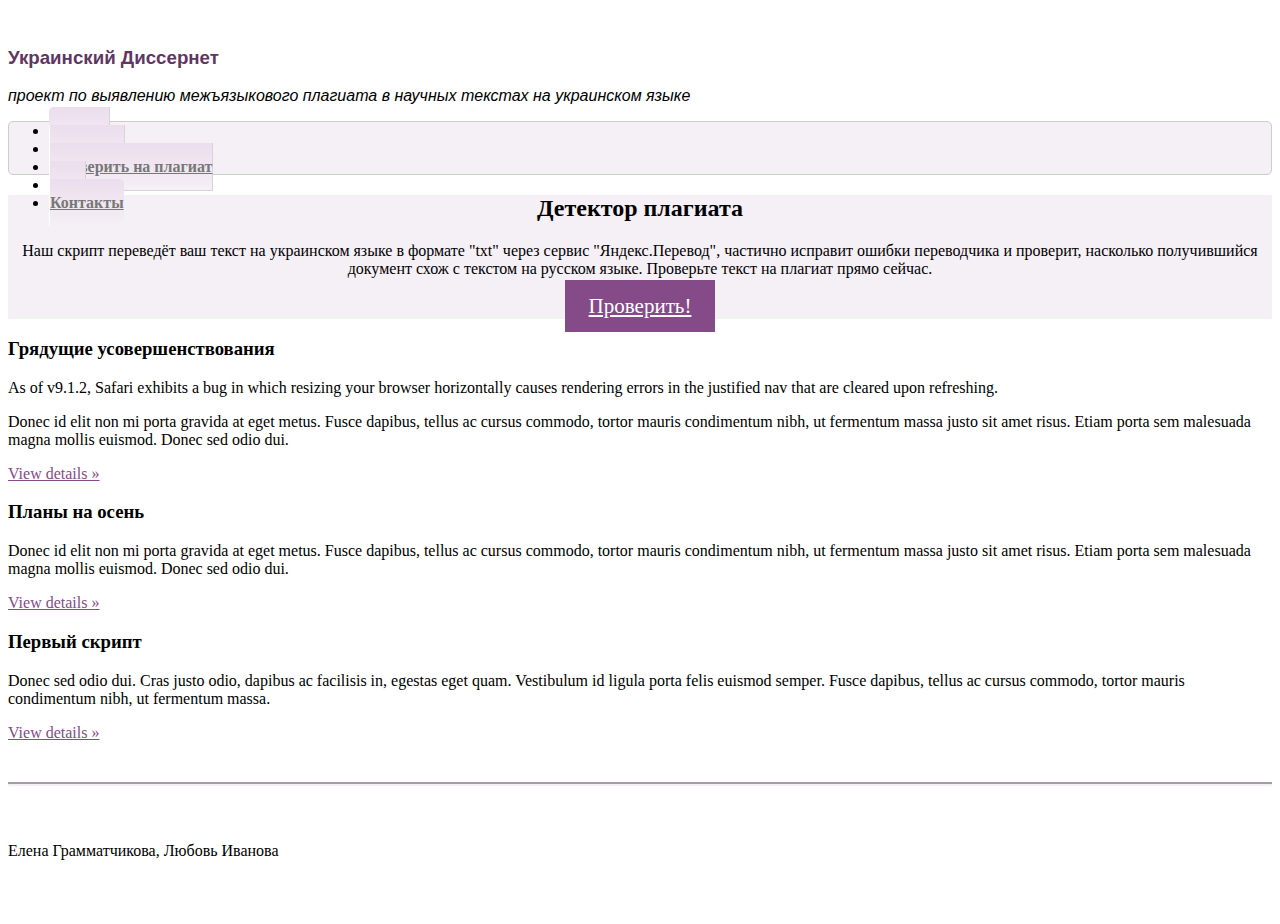
==== index.html @ 6aaf50db "the main page" ====
<!DOCTYPE html>
<html lang="en">
  <head>
    <meta charset="utf-8">
    <meta http-equiv="X-UA-Compatible" content="IE=edge">
    <meta name="viewport" content="width=device-width, initial-scale=1">
    <!-- The above 3 meta tags *must* come first in the head; any other head content must come *after* these tags -->
    <meta name="description" content="Cross-lingual Plagiarism Detection on Data of Ukrainian And Russian Language">
    <meta name="author" content="Yelena Grammatchikova, Lyubov Ivanova">
    <link rel="icon" href="udn.png">

    <title>Проект "Украинский Диссернет" - проверка текстов на плагиат</title>

    <!-- Bootstrap core CSS -->
    <link href="../../dist/css/bootstrap.min.css" rel="stylesheet">

    <!-- IE10 viewport hack for Surface/desktop Windows 8 bug -->
    <link href="../../assets/css/ie10-viewport-bug-workaround.css" rel="stylesheet">

    <!-- Custom styles for this template -->
    <link href="justified-nav.css" rel="stylesheet">

    <!-- Just for debugging purposes. Don't actually copy these 2 lines! -->
    <!--[if lt IE 9]><script src="../../assets/js/ie8-responsive-file-warning.js"></script><![endif]-->
    <script src="../../assets/js/ie-emulation-modes-warning.js"></script>

    <!-- HTML5 shim and Respond.js for IE8 support of HTML5 elements and media queries -->
    <!--[if lt IE 9]>
      <script src="https://oss.maxcdn.com/html5shiv/3.7.3/html5shiv.min.js"></script>
      <script src="https://oss.maxcdn.com/respond/1.4.2/respond.min.js"></script>
    <![endif]-->
  </head>

  <body>

    <div class="container">

      <!-- The justified navigation menu is meant for single line per list item.
           Multiple lines will require custom code not provided by Bootstrap. -->
      <div class="masthead">
        <h3 style="font-family: Verdana, Arial, Helvetica, sans-serif; color:#603663; font-weight:bold">Украинский Диссернет</h3>
		<p style="font-style:italic; font-family: Verdana, Arial, Helvetica, sans-serif;">проект по выявлению межъязыкового плагиата в научных текстах на украинском языке</p>
        <nav>
          <ul class="nav nav-justified">
            <li class="active"><a href="#">Главная</a></li>
            <li><a href="#">О проекте</a></li>
            <li><a href="#">Проверить на плагиат</a></li>
            <li><a href="#">Блог</a></li>
            <li><a href="#">Контакты</a></li>
          </ul>
        </nav>
      </div>

      <!-- Jumbotron -->
      <div class="jumbotron">
        <h2 class='headings'>Детектор плагиата</h2>
        <p class="lead">Наш скрипт переведёт ваш текст на украинском языке в формате "txt" через сервис "Яндекс.Перевод", частично исправит ошибки переводчика и проверит, насколько получившийся документ схож с текстом на русском языке. Проверьте текст на плагиат прямо сейчас.
</p>
        <p><a class="btn btn-lg" href="#" role="button">Проверить!</a></p>
      </div>

      <!-- Example row of columns -->
      <div class="row">
        <div class="col-lg-4">
          <h3 class='headings'>Грядущие усовершенствования</h3>
          <p>As of v9.1.2, Safari exhibits a bug in which resizing your browser horizontally causes rendering errors in the justified nav that are cleared upon refreshing.</p>
          <p>Donec id elit non mi porta gravida at eget metus. Fusce dapibus, tellus ac cursus commodo, tortor mauris condimentum nibh, ut fermentum massa justo sit amet risus. Etiam porta sem malesuada magna mollis euismod. Donec sed odio dui. </p>
          <p><a class="btn btn-new" href="#" role="button">View details &raquo;</a></p>
        </div>
        <div class="col-lg-4">
          <h3 class='headings'>Планы на осень</h3>
          <p>Donec id elit non mi porta gravida at eget metus. Fusce dapibus, tellus ac cursus commodo, tortor mauris condimentum nibh, ut fermentum massa justo sit amet risus. Etiam porta sem malesuada magna mollis euismod. Donec sed odio dui. </p>
          <p><a class="btn btn-new" href="#" role="button">View details &raquo;</a></p>
       </div>
        <div class="col-lg-4">
          <h3 class='headings'>Первый скрипт</h3>
          <p>Donec sed odio dui. Cras justo odio, dapibus ac facilisis in, egestas eget quam. Vestibulum id ligula porta felis euismod semper. Fusce dapibus, tellus ac cursus commodo, tortor mauris condimentum nibh, ut fermentum massa.</p>
          <p><a class="btn btn-new" href="#" role="button">View details &raquo;</a></p>
        </div>
      </div>

      <!-- Site footer -->
      <footer class="footer">
        <p>Елена Грамматчикова, Любовь Иванова</p>
      </footer>

    </div> <!-- /container -->


    <!-- IE10 viewport hack for Surface/desktop Windows 8 bug -->
    <script src="../../assets/js/ie10-viewport-bug-workaround.js"></script>
  </body>
</html>
---- justified-nav.css ----
body {
  padding-top: 20px;
}

.footer {
  padding-top: 40px;
  padding-bottom: 40px;
  margin-top: 40px;
  border-top: 4px groove #f5eff6;
}

/* Main marketing message and sign up button */
.jumbotron {
  text-align: center;
  background-color: #f5eff6;
}
.jumbotron .btn {
  background-color: #854B89;
  padding: 14px 24px;
  font-size: 21px;
  color: #FFF;
}

/* Customize the nav-justified links to be fill the entire space of the .navbar */

.nav-justified {
  background-color: #f5eff6;
  border: 1px solid #ccc;
  border-radius: 5px;
}
.nav-justified > li > a {
  padding-top: 15px;
  padding-bottom: 15px;
  margin-bottom: 0;
  font-weight: bold;
  color: #777;
  text-align: center;
  background-color: #f5eff6; /* Old browsers */
  background-image: -webkit-gradient(linear, left top, left bottom, from(#ecdeed), to(#f5eff6));
  background-image: -webkit-linear-gradient(top, #ecdeed 0%, #f5eff6 100%);
  background-image:      -o-linear-gradient(top, #ecdeed 0%, #f5eff6 100%);
  background-image:         linear-gradient(to bottom, #ecdeed 0%, #f5eff6 100%);
  filter: progid:DXImageTransform.Microsoft.gradient( startColorstr='#ecdeed', endColorstr='#f5eff6',GradientType=0 ); /* IE6-9 */
  background-repeat: repeat-x; /* Repeat the gradient */
  border-bottom: 1px solid #d5d5d5;
}
.nav-justified > li:first-child > a {
  border-radius: 5px 5px 0 0;
}
.nav-justified > li:last-child > a {
  border-bottom: 0;
  border-radius: 0 0 5px 5px;
}

@media (min-width: 768px) {
  .nav-justified {
    max-height: 52px;
  }
  .nav-justified > li > a {
    border-right: 1px solid #d5d5d5;
    border-left: 1px solid #fff;
  }
  .nav-justified > li:first-child > a {
    border-left: 0;
    border-radius: 5px 0 0 5px;
  }
  .nav-justified > li:last-child > a {
    border-right: 0;
    border-radius: 0 5px 5px 0;
  }
.btn-new {
      background-color: #FFF;
      color: #854B89;
      border-color: #854B89;
      border-radius: 25px;
}
  .btn-new:hover,
  .btn-new:focus,
  .btn-new:active    {
      background-color: #854B89;
      color: #FFF;
      border-color: #adadad;
}
.headings {
	font-family: Georgia, 'Times New Roman', Times, serif;
}
}

/* Responsive: Portrait tablets and up */
@media screen and (min-width: 768px) {
  /* Remove the padding we set earlier */
  .masthead,
  .marketing,
  .footer {
    padding-right: 0;
    padding-left: 0;
  }
}
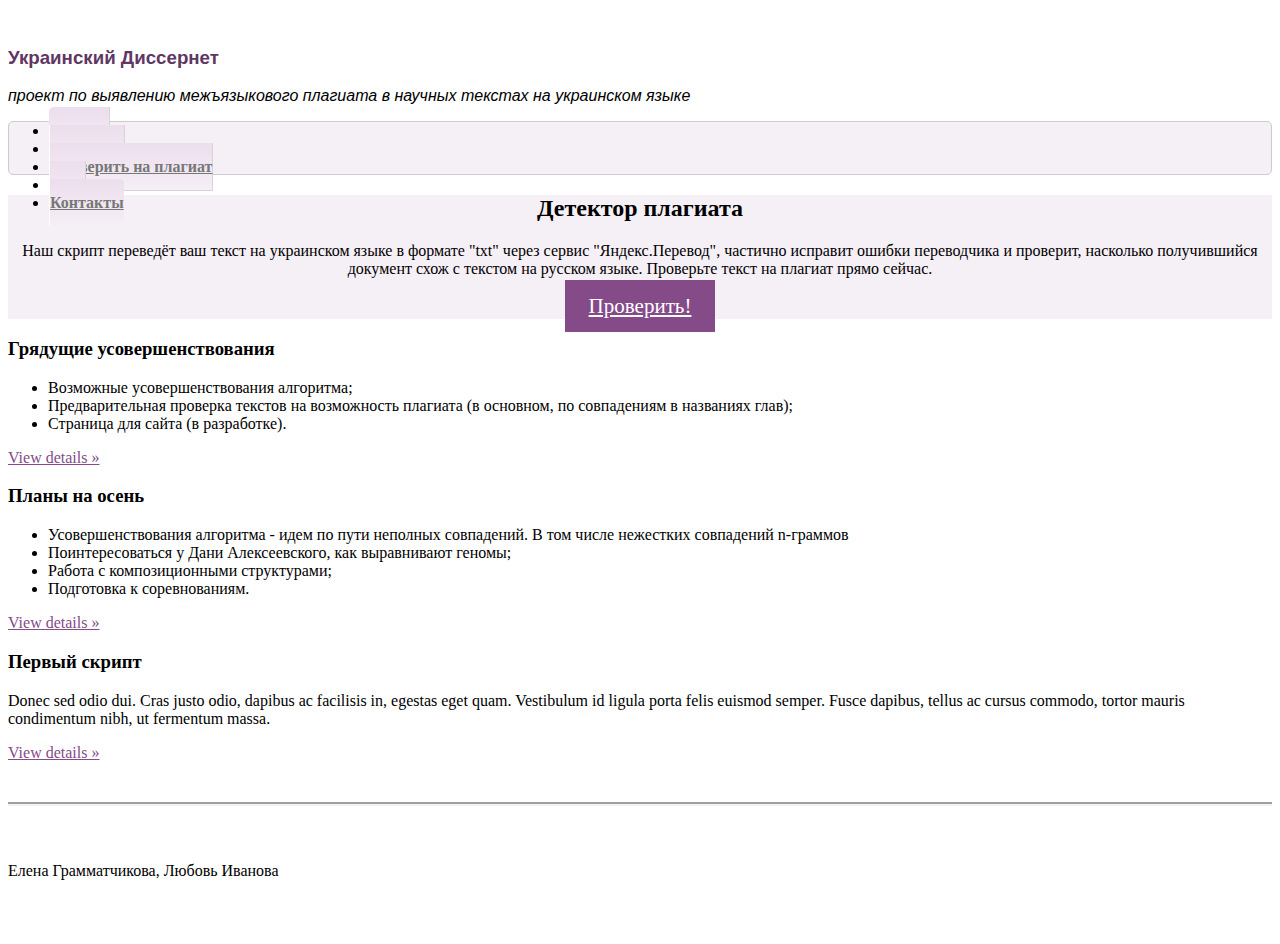
==== commit 41ff0304: "description added" ====
--- a/index.html
+++ b/index.html
@@ -63,13 +63,21 @@
       <div class="row">
         <div class="col-lg-4">
           <h3 class='headings'>Грядущие усовершенствования</h3>
-          <p>As of v9.1.2, Safari exhibits a bug in which resizing your browser horizontally causes rendering errors in the justified nav that are cleared upon refreshing.</p>
-          <p>Donec id elit non mi porta gravida at eget metus. Fusce dapibus, tellus ac cursus commodo, tortor mauris condimentum nibh, ut fermentum massa justo sit amet risus. Etiam porta sem malesuada magna mollis euismod. Donec sed odio dui. </p>
+          <ul>
+            <li>Возможные усовершенствования алгоритма;</li>
+            <li>Предварительная проверка текстов на возможность плагиата (в основном, по совпадениям в названиях глав);</li>
+            <li>Страница для сайта (в разработке).</li>
+          </ul>
           <p><a class="btn btn-new" href="#" role="button">View details &raquo;</a></p>
         </div>
         <div class="col-lg-4">
           <h3 class='headings'>Планы на осень</h3>
-          <p>Donec id elit non mi porta gravida at eget metus. Fusce dapibus, tellus ac cursus commodo, tortor mauris condimentum nibh, ut fermentum massa justo sit amet risus. Etiam porta sem malesuada magna mollis euismod. Donec sed odio dui. </p>
+          <ul>
+            <li>Усовершенствования алгоритма - идем по пути неполных совпадений. В том числе нежестких совпадений n-граммов</li>
+            <li>Поинтересоваться  у Дани Алексеевского, как выравнивают геномы;</li>
+            <li>Работа с композиционными структурами;</li>
+            <li>Подготовка к соревнованиям.</li>
+          </ul>
           <p><a class="btn btn-new" href="#" role="button">View details &raquo;</a></p>
        </div>
         <div class="col-lg-4">
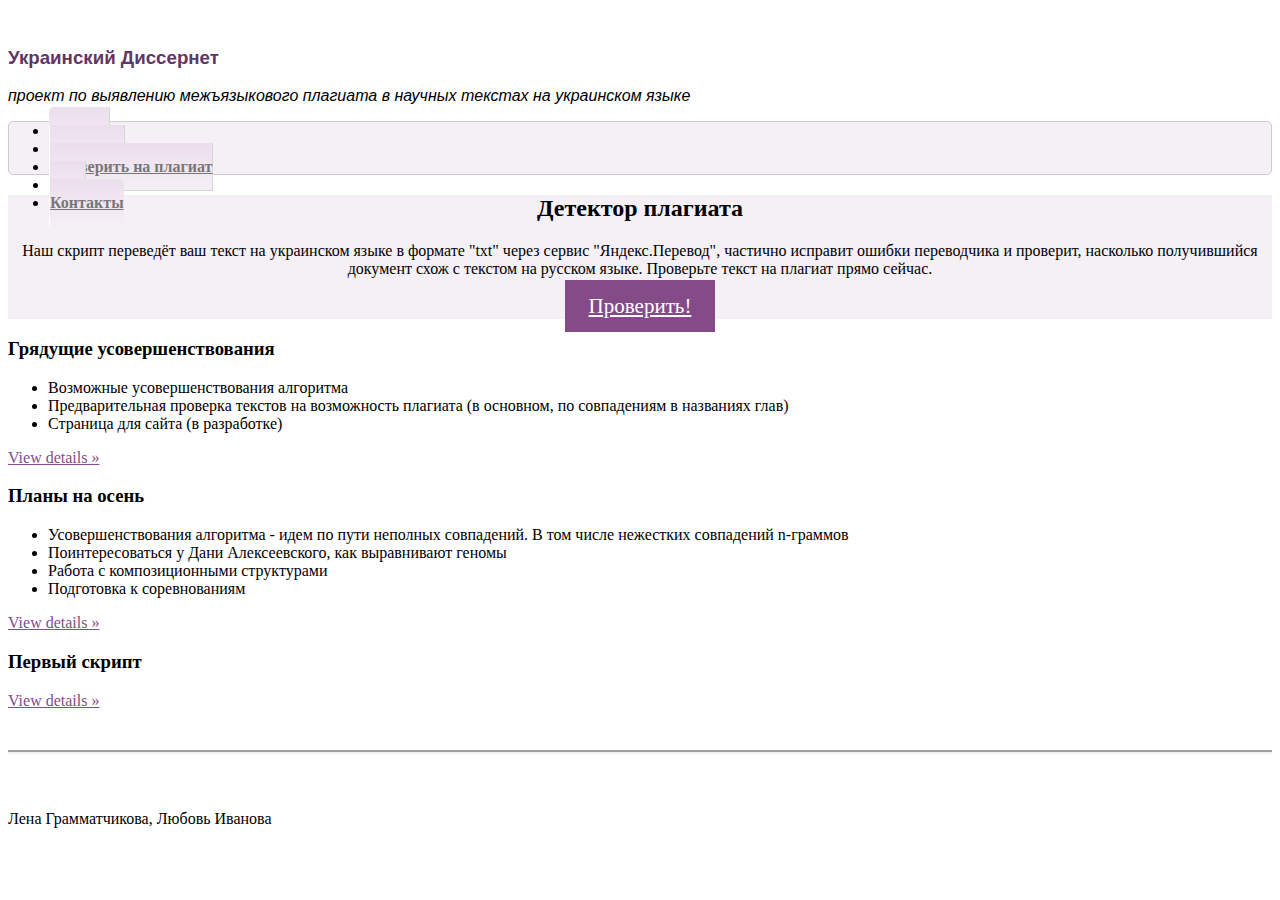
==== commit dfade8d6: "page contacts added" ====
--- a/index.html
+++ b/index.html
@@ -12,7 +12,7 @@
     <title>Проект "Украинский Диссернет" - проверка текстов на плагиат</title>
 
     <!-- Bootstrap core CSS -->
-    <link href="../../dist/css/bootstrap.min.css" rel="stylesheet">
+    <link href="dist/css/bootstrap.min.css" rel="stylesheet">
 
     <!-- IE10 viewport hack for Surface/desktop Windows 8 bug -->
     <link href="../../assets/css/ie10-viewport-bug-workaround.css" rel="stylesheet">
@@ -46,7 +46,7 @@
             <li><a href="#">О проекте</a></li>
             <li><a href="#">Проверить на плагиат</a></li>
             <li><a href="#">Блог</a></li>
-            <li><a href="#">Контакты</a></li>
+            <li><a href="index_contacts.html">Контакты</a></li>
           </ul>
         </nav>
       </div>
@@ -55,8 +55,8 @@
       <div class="jumbotron">
         <h2 class='headings'>Детектор плагиата</h2>
         <p class="lead">Наш скрипт переведёт ваш текст на украинском языке в формате "txt" через сервис "Яндекс.Перевод", частично исправит ошибки переводчика и проверит, насколько получившийся документ схож с текстом на русском языке. Проверьте текст на плагиат прямо сейчас.
-</p>
-        <p><a class="btn btn-lg" href="#" role="button">Проверить!</a></p>
+        </p>
+        <p><a class="btn btn-lg" href="index_upload.html" role="button">Проверить!</a></p>
       </div>
 
       <!-- Example row of columns -->
@@ -64,9 +64,9 @@
         <div class="col-lg-4">
           <h3 class='headings'>Грядущие усовершенствования</h3>
           <ul>
-            <li>Возможные усовершенствования алгоритма;</li>
-            <li>Предварительная проверка текстов на возможность плагиата (в основном, по совпадениям в названиях глав);</li>
-            <li>Страница для сайта (в разработке).</li>
+            <li>Возможные усовершенствования алгоритма</li>
+            <li>Предварительная проверка текстов на возможность плагиата (в основном, по совпадениям в названиях глав)</li>
+            <li>Страница для сайта (в разработке)</li>
           </ul>
           <p><a class="btn btn-new" href="#" role="button">View details &raquo;</a></p>
         </div>
@@ -74,22 +74,22 @@
           <h3 class='headings'>Планы на осень</h3>
           <ul>
             <li>Усовершенствования алгоритма - идем по пути неполных совпадений. В том числе нежестких совпадений n-граммов</li>
-            <li>Поинтересоваться  у Дани Алексеевского, как выравнивают геномы;</li>
-            <li>Работа с композиционными структурами;</li>
-            <li>Подготовка к соревнованиям.</li>
+            <li>Поинтересоваться  у Дани Алексеевского, как выравнивают геномы</li>
+            <li>Работа с композиционными структурами</li>
+            <li>Подготовка к соревнованиям</li>
           </ul>
           <p><a class="btn btn-new" href="#" role="button">View details &raquo;</a></p>
        </div>
         <div class="col-lg-4">
           <h3 class='headings'>Первый скрипт</h3>
-          <p>Donec sed odio dui. Cras justo odio, dapibus ac facilisis in, egestas eget quam. Vestibulum id ligula porta felis euismod semper. Fusce dapibus, tellus ac cursus commodo, tortor mauris condimentum nibh, ut fermentum massa.</p>
+          <p></p>
           <p><a class="btn btn-new" href="#" role="button">View details &raquo;</a></p>
         </div>
       </div>
 
       <!-- Site footer -->
       <footer class="footer">
-        <p>Елена Грамматчикова, Любовь Иванова</p>
+        <p>Лена Грамматчикова, Любовь Иванова</p>
       </footer>
 
     </div> <!-- /container -->
